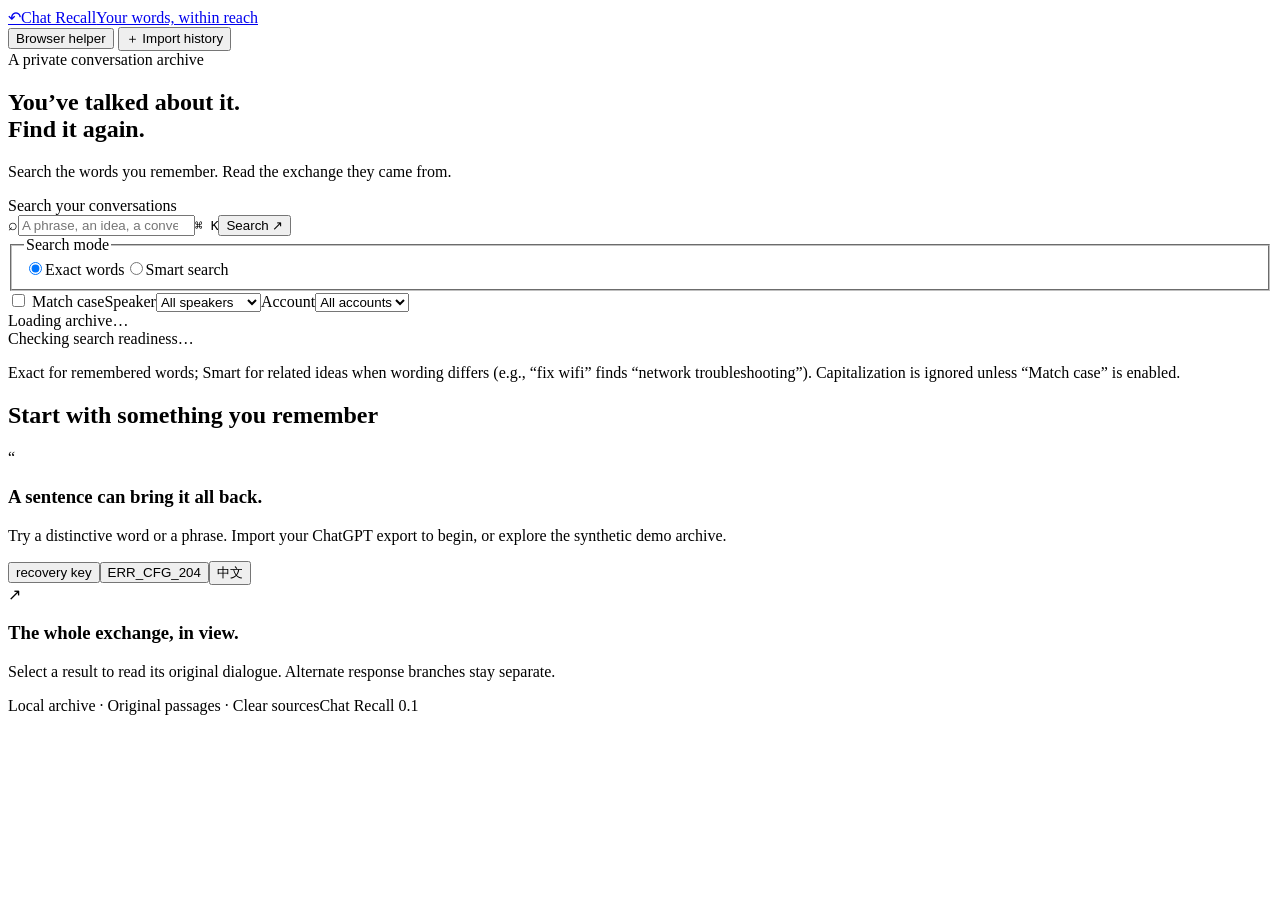
==== chat_recall/web/index.html @ a597bf20 "Release Chat Recall: local exact conversation search with reproducible checks Publish audited source" ====
<!doctype html>
<html lang="en">
<head>
  <meta charset="utf-8">
  <meta name="viewport" content="width=device-width, initial-scale=1">
  <meta name="color-scheme" content="light">
  <title>Chat Recall · Find the conversation</title>
  <link rel="stylesheet" href="/style.css">
  <script src="/app.js" defer></script>
</head>
<body>
  <header class="topbar">
    <a href="/" class="brand" aria-label="Chat Recall home"><span class="brand-mark" aria-hidden="true">↶</span><span>Chat Recall<span class="brand-sub">Your words, within reach</span></span></a>
    <nav aria-label="Archive actions">
      <button id="pair-button" class="quiet-button" type="button" aria-expanded="false" aria-controls="pair-panel">Browser helper</button>
      <button id="import-button" class="import-button" type="button"><span aria-hidden="true">＋</span> Import history</button>
    </nav>
  </header>

  <main>
    <section class="introduction" aria-labelledby="page-title">
      <div class="eyebrow"><span class="status-dot" aria-hidden="true"></span> A private conversation archive</div>
      <h1 id="page-title">You’ve talked about it.<br><span>Find it again.</span></h1>
      <p>Search the words you remember. Read the exchange they came from.</p>
    </section>

    <section id="pair-panel" class="settings-panel" hidden aria-labelledby="pair-heading">
      <div><h2 id="pair-heading">Connect the browser helper</h2><p>The helper imports ChatGPT history into this local archive. Live syncing is experimental; project and archived-chat coverage require verification.</p></div>
      <ol><li>Load the included <code>browser-extension</code> folder as an unpacked extension.</li><li>Add its exact <code>chrome-extension://…</code> origin to the server’s extension allowlist, then restart the server.</li><li>Open the helper, pair this endpoint and token, then run an initial import.</li></ol>
      <div class="pair-values"><label>Local endpoint<input id="pair-endpoint" readonly></label><label>Pairing token<input id="pair-token" type="password" readonly autocomplete="off"></label><button id="copy-token" type="button" class="quiet-button">Copy token</button></div>
      <p class="small">Treat this token as access to your local archive. Keep it out of Git, screenshots, and shared tasks.</p>
    </section>

    <form id="search-form" class="search-panel" role="search">
      <label for="query" class="sr-only">Search your conversations</label>
      <div class="search-input-row"><span class="search-icon" aria-hidden="true">⌕</span><input id="query" type="search" placeholder="A phrase, an idea, a conversation…" autocomplete="off" spellcheck="false"><kbd aria-hidden="true">⌘ K</kbd><button class="search-submit" type="submit">Search <span aria-hidden="true">↗</span></button></div>
      <div class="search-options">
        <fieldset class="mode-switch"><legend class="sr-only">Search mode</legend><label><input type="radio" name="mode" value="exact" checked><span>Exact words</span></label><label><input type="radio" name="mode" value="smart"><span>Smart search</span></label></fieldset>
        <div class="filters"><label class="case-filter"><input id="case-sensitive" type="checkbox"> Match case</label><label><span class="sr-only">Speaker</span><select id="role"><option value="">All speakers</option><option value="user">My messages</option><option value="assistant">AI replies</option></select></label><label><span class="sr-only">Account</span><select id="account"><option value="">All accounts</option></select></label></div>
      </div>
    </form>

    <div class="archive-status" aria-live="polite"><span id="archive-count">Loading archive…</span><div class="semantic-controls"><span id="semantic-status">Checking search readiness…</span><button id="index-semantics" type="button" hidden>Index meaning</button></div></div>
    <p id="mode-note" class="mode-note">Exact for remembered words; Smart for related ideas when wording differs (e.g., “fix wifi” finds “network troubleshooting”). Capitalization is ignored unless “Match case” is enabled.</p>
    <label id="cloud-option" class="cloud-option" hidden><input id="cloud-rerank" type="checkbox"> Cloud rerank <span>Send this query and selected candidate passages to the configured cloud provider.</span></label>
    <div id="notice" class="notice" role="status" hidden></div>

    <section class="workspace" id="workspace" aria-label="Search results and conversation">
      <div class="results-pane">
        <div class="results-heading"><h2 id="results-title">Start with something you remember</h2><span id="result-count" class="small"></span></div>
        <div id="results" aria-live="polite" aria-busy="false">
          <div class="empty-state"><div class="empty-symbol" aria-hidden="true">“</div><h3>A sentence can bring it all back.</h3><p>Try a distinctive word or a phrase. Import your ChatGPT export to begin, or explore the synthetic demo archive.</p><div class="suggestions"><button type="button" data-query="recovery key">recovery key</button><button type="button" data-query="ERR_CFG_204">ERR_CFG_204</button><button type="button" data-query="中文">中文</button></div></div>
        </div>
        <div id="pagination" class="pagination" hidden><button id="previous-page" type="button" class="quiet-button">← Previous</button><span id="page-label" class="small"></span><button id="next-page" type="button" class="quiet-button">Next →</button></div>
      </div>

      <aside class="context-pane" id="context-pane" tabindex="-1" aria-label="Conversation context">
        <div id="context-placeholder" class="context-placeholder"><span aria-hidden="true">↗</span><h3>The whole exchange, in view.</h3><p>Select a result to read its original dialogue. Alternate response branches stay separate.</p></div>
        <div id="context-content" hidden><div class="context-header"><div><div class="eyebrow">Original dialogue</div><h2 id="context-title"></h2><p id="context-meta" class="small"></p></div><button id="close-context" type="button" class="icon-button" aria-label="Close conversation">×</button></div><div class="context-actions"><a id="original-link" class="quiet-button" target="_blank" rel="noopener noreferrer">Open original ↗</a><button id="copy-message" type="button" class="quiet-button">Copy matched message</button></div><p class="branch-note">Showing the selected branch. Other regenerated replies are not mixed into this exchange.</p><div id="messages" class="messages"></div></div>
      </aside>
    </section>
  </main>

  <footer><span>Local archive · Original passages · Clear sources</span><span>Chat Recall <span class="version">0.1</span></span></footer>

  <dialog id="import-dialog" aria-labelledby="import-heading"><form id="import-form"><div class="dialog-heading"><h2 id="import-heading">Bring your history along</h2><button id="close-import" class="icon-button" type="button" aria-label="Close import">×</button></div><p>Choose an extracted ChatGPT JSON history file. Imports update existing messages without duplicating them.</p><label class="file-drop">Conversation JSON<input id="import-file" type="file" accept=".json,application/json" required><span>Extract your data-export ZIP first. Files up to 64 MB.</span></label><label>Account label<input id="import-account" value="default" autocomplete="off" required maxlength="200"><span class="small">Use the same label for later imports from this account.</span></label><p id="import-report" class="small" aria-live="polite"></p><button type="submit" id="confirm-import" class="search-submit">Import into local archive</button></form></dialog>
</body>
</html>
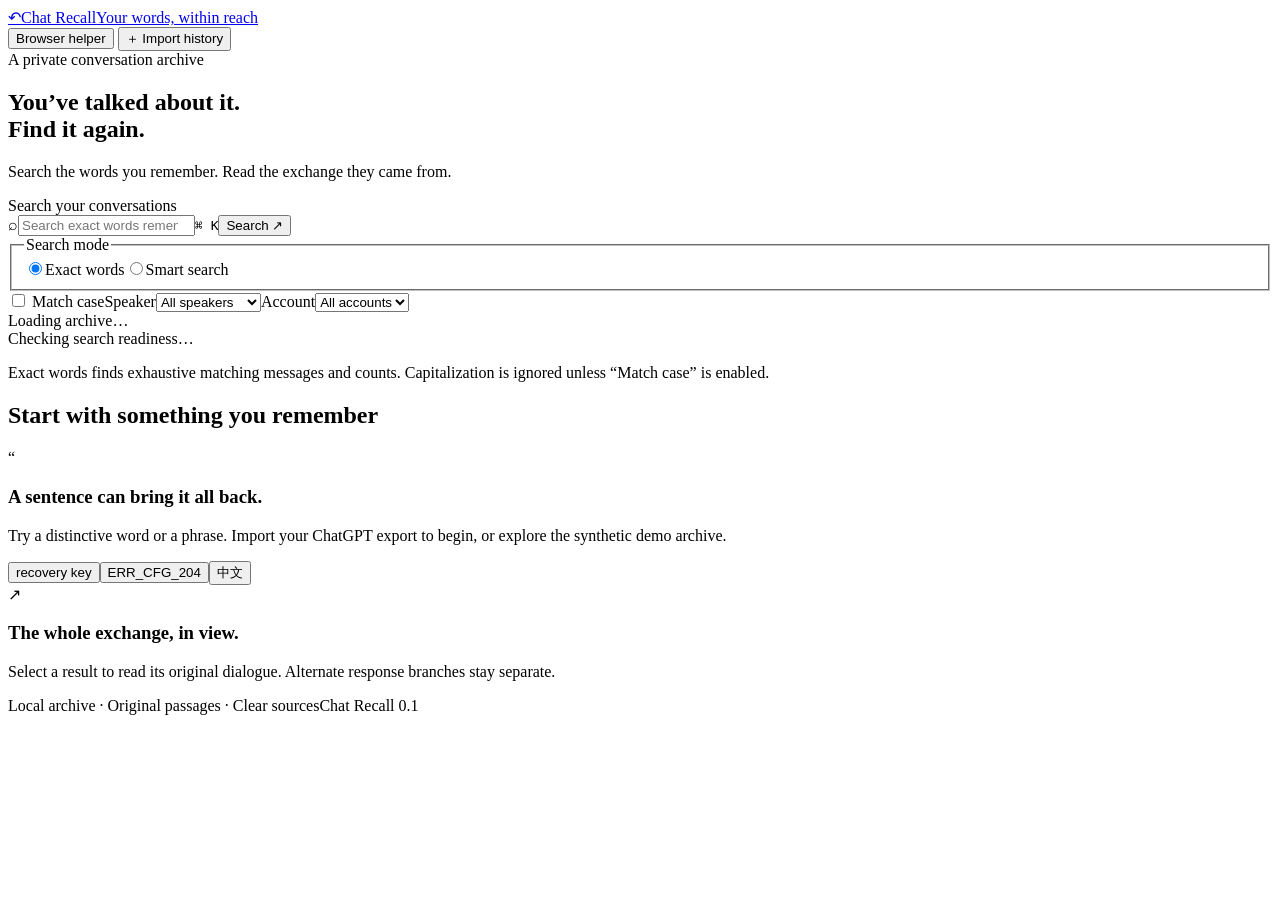
==== commit fb50399c: "Make Smart distinct, relevant and memory bounded; fix exact result focus Use explicit-submit idea re" ====
--- a/chat_recall/web/index.html
+++ b/chat_recall/web/index.html
@@ -33,7 +33,7 @@
 
     <form id="search-form" class="search-panel" role="search">
       <label for="query" class="sr-only">Search your conversations</label>
-      <div class="search-input-row"><span class="search-icon" aria-hidden="true">⌕</span><input id="query" type="search" placeholder="A phrase, an idea, a conversation…" autocomplete="off" spellcheck="false"><kbd aria-hidden="true">⌘ K</kbd><button class="search-submit" type="submit">Search <span aria-hidden="true">↗</span></button></div>
+      <div class="search-input-row"><span class="search-icon" aria-hidden="true">⌕</span><input id="query" type="search" placeholder="Search exact words remembered…" autocomplete="off" spellcheck="false"><kbd aria-hidden="true">⌘ K</kbd><button class="search-submit" type="submit">Search <span aria-hidden="true">↗</span></button></div>
       <div class="search-options">
         <fieldset class="mode-switch"><legend class="sr-only">Search mode</legend><label><input type="radio" name="mode" value="exact" checked><span>Exact words</span></label><label><input type="radio" name="mode" value="smart"><span>Smart search</span></label></fieldset>
         <div class="filters"><label class="case-filter"><input id="case-sensitive" type="checkbox"> Match case</label><label><span class="sr-only">Speaker</span><select id="role"><option value="">All speakers</option><option value="user">My messages</option><option value="assistant">AI replies</option></select></label><label><span class="sr-only">Account</span><select id="account"><option value="">All accounts</option></select></label></div>
@@ -41,7 +41,7 @@
     </form>
 
     <div class="archive-status" aria-live="polite"><span id="archive-count">Loading archive…</span><div class="semantic-controls"><span id="semantic-status">Checking search readiness…</span><button id="index-semantics" type="button" hidden>Index meaning</button></div></div>
-    <p id="mode-note" class="mode-note">Exact for remembered words; Smart for related ideas when wording differs (e.g., “fix wifi” finds “network troubleshooting”). Capitalization is ignored unless “Match case” is enabled.</p>
+    <p id="mode-note" class="mode-note">Exact words finds exhaustive matching messages and counts. Capitalization is ignored unless “Match case” is enabled.</p>
     <label id="cloud-option" class="cloud-option" hidden><input id="cloud-rerank" type="checkbox"> Cloud rerank <span>Send this query and selected candidate passages to the configured cloud provider.</span></label>
     <div id="notice" class="notice" role="status" hidden></div>
 
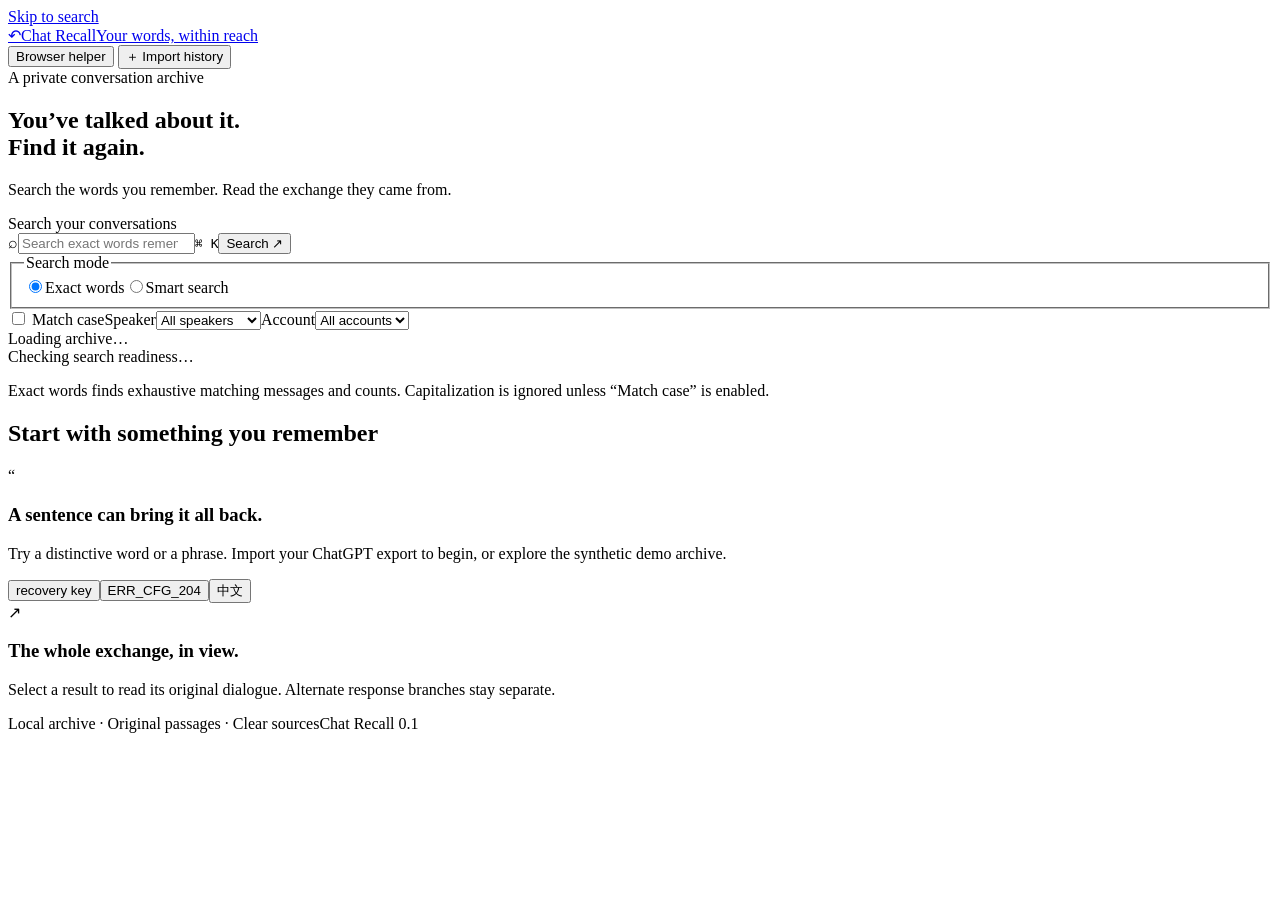
==== commit b405083b: "Improve passage search and indexing controls; document Smart quality limits" ====
--- a/chat_recall/web/index.html
+++ b/chat_recall/web/index.html
@@ -9,6 +9,7 @@
   <script src="/app.js" defer></script>
 </head>
 <body>
+  <a href="#query" class="skip-link">Skip to search</a>
   <header class="topbar">
     <a href="/" class="brand" aria-label="Chat Recall home"><span class="brand-mark" aria-hidden="true">↶</span><span>Chat Recall<span class="brand-sub">Your words, within reach</span></span></a>
     <nav aria-label="Archive actions">
@@ -36,11 +37,11 @@
       <div class="search-input-row"><span class="search-icon" aria-hidden="true">⌕</span><input id="query" type="search" placeholder="Search exact words remembered…" autocomplete="off" spellcheck="false"><kbd aria-hidden="true">⌘ K</kbd><button class="search-submit" type="submit">Search <span aria-hidden="true">↗</span></button></div>
       <div class="search-options">
         <fieldset class="mode-switch"><legend class="sr-only">Search mode</legend><label><input type="radio" name="mode" value="exact" checked><span>Exact words</span></label><label><input type="radio" name="mode" value="smart"><span>Smart search</span></label></fieldset>
-        <div class="filters"><label class="case-filter"><input id="case-sensitive" type="checkbox"> Match case</label><label><span class="sr-only">Speaker</span><select id="role"><option value="">All speakers</option><option value="user">My messages</option><option value="assistant">AI replies</option></select></label><label><span class="sr-only">Account</span><select id="account"><option value="">All accounts</option></select></label></div>
+        <div class="filters"><label class="case-filter"><input id="case-sensitive" type="checkbox"> Match case</label><label for="role"><span class="sr-only">Speaker</span><select id="role"><option value="">All speakers</option><option value="user">My messages</option><option value="assistant">AI replies</option></select></label><label for="account"><span class="sr-only">Account</span><select id="account"><option value="">All accounts</option></select></label></div>
       </div>
     </form>
 
-    <div class="archive-status" aria-live="polite"><span id="archive-count">Loading archive…</span><div class="semantic-controls"><span id="semantic-status">Checking search readiness…</span><button id="index-semantics" type="button" hidden>Index meaning</button></div></div>
+    <div class="archive-status" aria-live="polite"><span id="archive-count">Loading archive…</span><div class="semantic-controls"><span id="semantic-status">Checking search readiness…</span><button id="index-semantics" type="button" hidden>Index meaning</button><button id="pause-enrichment" type="button" class="quiet-button" hidden>Pause</button></div></div>
     <p id="mode-note" class="mode-note">Exact words finds exhaustive matching messages and counts. Capitalization is ignored unless “Match case” is enabled.</p>
     <label id="cloud-option" class="cloud-option" hidden><input id="cloud-rerank" type="checkbox"> Cloud rerank <span>Send this query and selected candidate passages to the configured cloud provider.</span></label>
     <div id="notice" class="notice" role="status" hidden></div>
